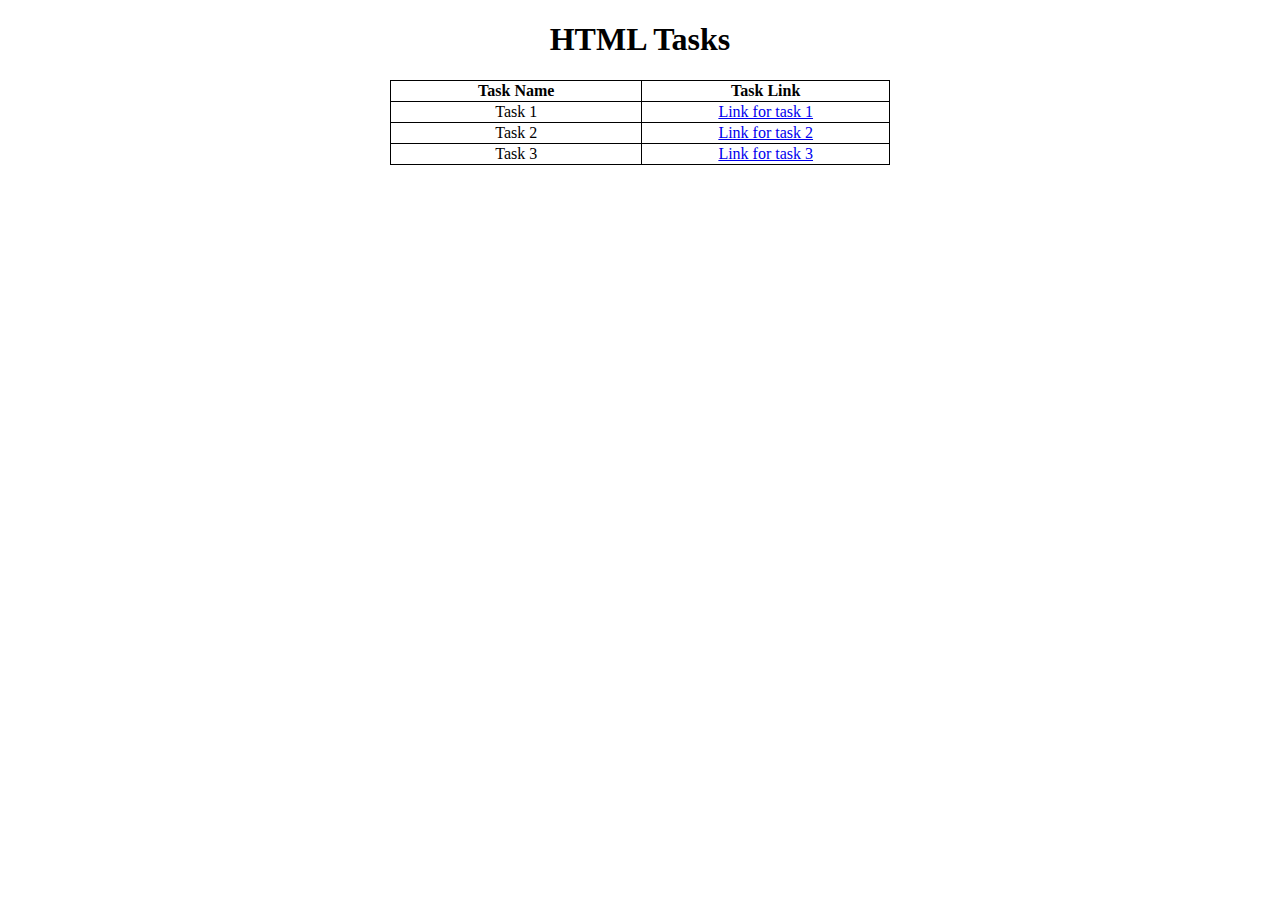
==== index.html @ 94f30a01 "Add files via upload" ====
<!DOCTYPE html>
<html lang="en">
  <head>
    <meta charset="UTF-8" />
    <meta name="viewport" content="width=device-width, initial-scale=1.0" />
    <title>Document</title>
    <style>
      h1 {
        text-align: center;
      }
      table,
      tr,
      td,
      th {
        border: 1px solid black;
        border-collapse: collapse;
        width: 500px;
        text-align: center;
      }
      table {
        margin-left: auto;
        margin-right: auto;
      }
    </style>
  </head>
  <body>
    <h1>HTML Tasks</h1>
    <table border="3">
      <tr>
        <th>Task Name</th>
        <th>Task Link</th>
      </tr>
      <tr>
        <td>Task 1</td>
        <td><a href="task1.html">Link for task 1</a></td>
      </tr>
      <tr>
        <td>Task 2</td>
        <td><a href="task2.html">Link for task 2</a></td>
      </tr>
      <tr>
        <td>Task 3</td>
        <td><a href="task3.html">Link for task 3</a></td>
      </tr>
    </table>
  </body>
</html>
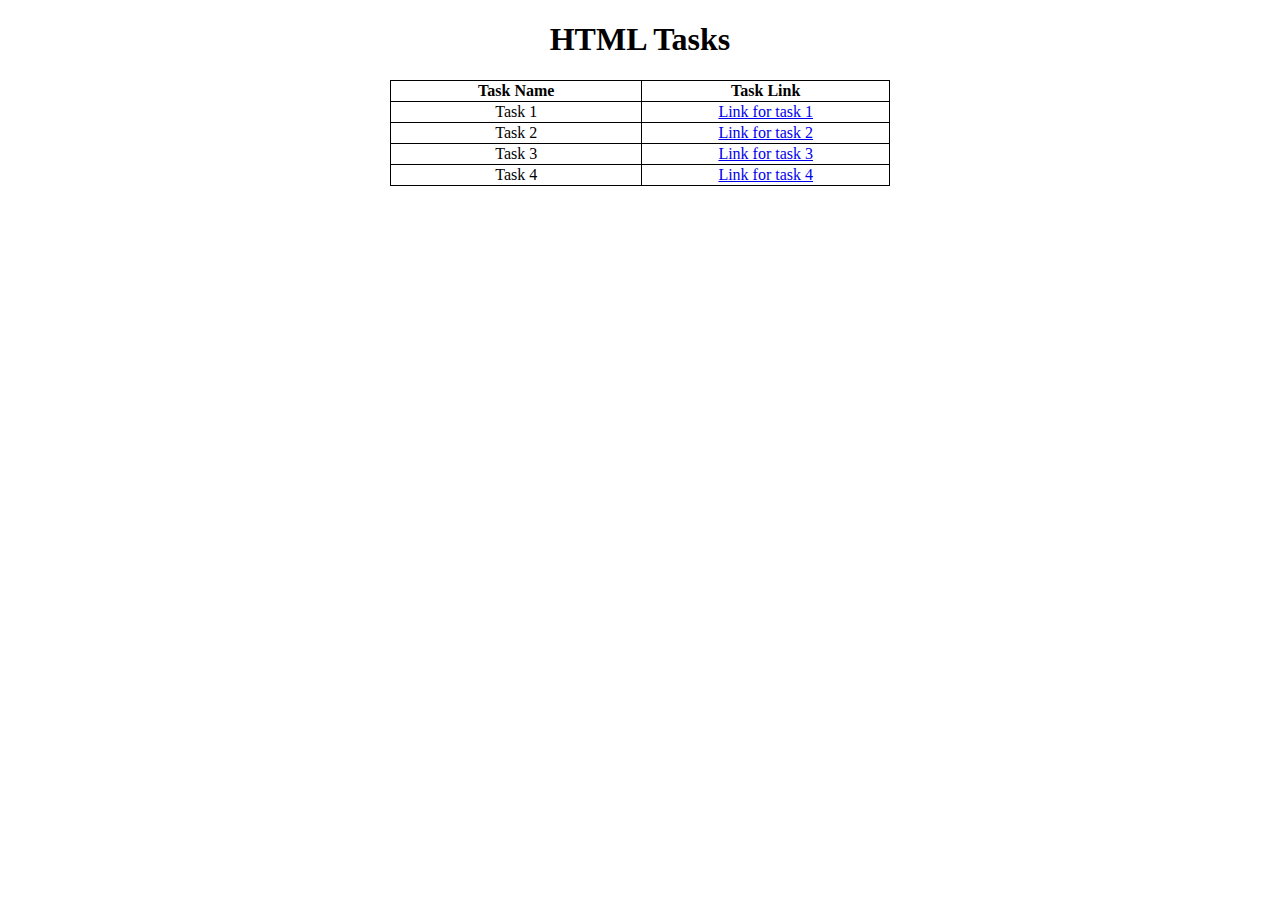
==== commit f947aae7: "Add files via upload" ====
--- a/index.html
+++ b/index.html
@@ -42,6 +42,10 @@
         <td>Task 3</td>
         <td><a href="task3.html">Link for task 3</a></td>
       </tr>
+      <tr>
+        <td>Task 4</td>
+        <td><a href="task4.html">Link for task 4</a></td>
+      </tr>
     </table>
   </body>
 </html>
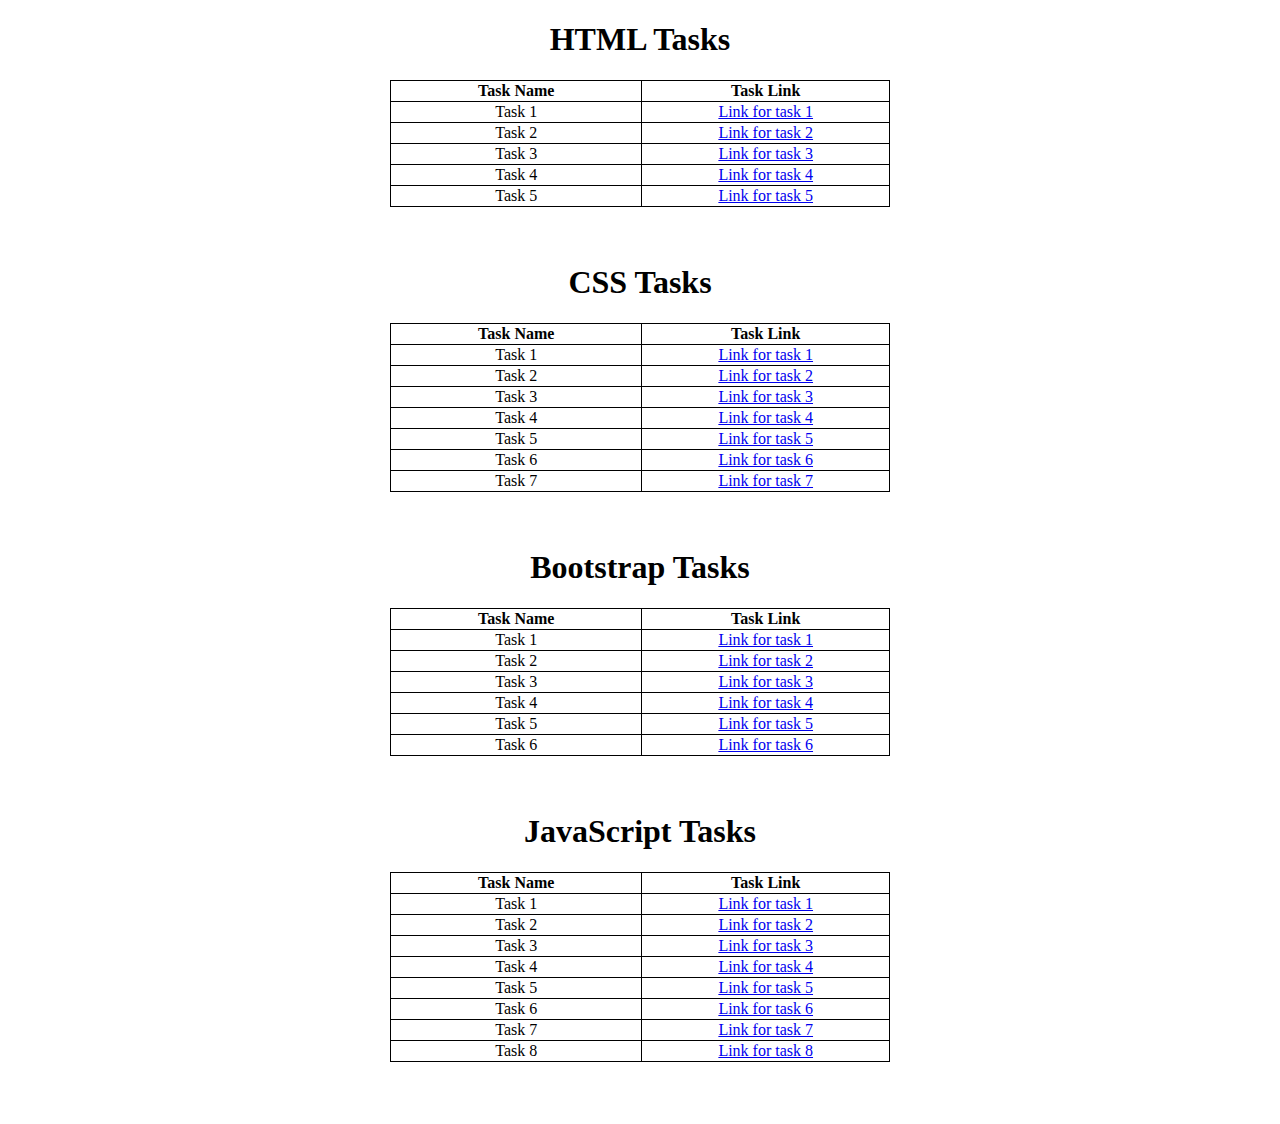
==== commit 163602db: "Update index.html" ====
--- a/index.html
+++ b/index.html
@@ -3,7 +3,7 @@
   <head>
     <meta charset="UTF-8" />
     <meta name="viewport" content="width=device-width, initial-scale=1.0" />
-    <title>Document</title>
+    <title>MERN TASKS</title>
     <style>
       h1 {
         text-align: center;
@@ -32,20 +32,134 @@
       </tr>
       <tr>
         <td>Task 1</td>
-        <td><a href="task1.html">Link for task 1</a></td>
+        <td><a href="Task1.html">Link for task 1</a></td>
       </tr>
       <tr>
         <td>Task 2</td>
-        <td><a href="task2.html">Link for task 2</a></td>
+        <td><a href="Task2.html">Link for task 2</a></td>
       </tr>
       <tr>
         <td>Task 3</td>
-        <td><a href="task3.html">Link for task 3</a></td>
+        <td><a href="Task3.html">Link for task 3</a></td>
       </tr>
       <tr>
         <td>Task 4</td>
-        <td><a href="task4.html">Link for task 4</a></td>
+        <td><a href="Task4.html">Link for task 4</a></td>
+      </tr>
+      <tr>
+        <td>Task 5</td>
+        <td><a href="Task5.html">Link for task 5</a></td>
       </tr>
     </table>
+    <br /><br />
+    <h1>CSS Tasks</h1>
+    <table border="3">
+      <tr>
+        <th>Task Name</th>
+        <th>Task Link</th>
+      </tr>
+      <tr>
+        <td>Task 1</td>
+        <td><a href="CSS_Tasks/c_task1.html">Link for task 1</a></td>
+      </tr>
+      <tr>
+        <td>Task 2</td>
+        <td><a href="CSS_Tasks/c_task2.html">Link for task 2</a></td>
+      </tr>
+      <tr>
+        <td>Task 3</td>
+        <td><a href="CSS_Tasks/c_task3.html">Link for task 3</a></td>
+      </tr>
+      <tr>
+        <td>Task 4</td>
+        <td><a href="CSS_Tasks/c_task4.html">Link for task 4</a></td>
+      </tr>
+      <tr>
+        <td>Task 5</td>
+        <td><a href="CSS_Tasks/c_task5.html">Link for task 5</a></td>
+      </tr>
+      <tr>
+        <td>Task 6</td>
+        <td><a href="CSS_Tasks/c_task6.html">Link for task 6</a></td>
+      </tr>
+      <tr>
+        <td>Task 7</td>
+        <td><a href="CSS_Tasks/c_task7.html">Link for task 7</a></td>
+      </tr>
+    </table>
+    <br /><br />
+    <h1>Bootstrap Tasks</h1>
+    <table border="3">
+      <tr>
+        <th>Task Name</th>
+        <th>Task Link</th>
+      </tr>
+      <tr>
+        <td>Task 1</td>
+        <td><a href="Boostrap_Tasks/b_task1.html">Link for task 1</a></td>
+      </tr>
+      <tr>
+        <td>Task 2</td>
+        <td><a href="Boostrap_Tasks/b_task2.html">Link for task 2</a></td>
+      </tr>
+      <tr>
+        <td>Task 3</td>
+        <td><a href="Boostrap_Tasks/b_task3.html">Link for task 3</a></td>
+      </tr>
+      <tr>
+        <td>Task 4</td>
+        <td><a href="Boostrap_Tasks/b_task4.html">Link for task 4</a></td>
+      </tr>
+      <tr>
+        <td>Task 5</td>
+        <td><a href="Boostrap_Tasks/b_task5.html">Link for task 5</a></td>
+      </tr>
+      <tr>
+        <td>Task 6</td>
+        <td><a href="Boostrap_Tasks/b_task6.html">Link for task 6</a></td>
+      </tr>
+    </table>
+
+    <br /><br />
+    <h1>JavaScript Tasks</h1>
+    <table border="3">
+      <tr>
+        <th>Task Name</th>
+        <th>Task Link</th>
+      </tr>
+      <tr>
+        <td>Task 1</td>
+        <td><a href="JavaScript_Tasks/j_task1.html">Link for task 1</a></td>
+      </tr>
+      <tr>
+        <td>Task 2</td>
+        <td><a href="JavaScript_Tasks/j_task2.html">Link for task 2</a></td>
+      </tr>
+      <tr>
+        <td>Task 3</td>
+        <td><a href="JavaScript_Tasks/j_task3.html">Link for task 3</a></td>
+      </tr>
+      <tr>
+        <td>Task 4</td>
+        <td><a href="JavaScript_Tasks/j_task4.html">Link for task 4</a></td>
+      </tr>
+      <tr>
+        <td>Task 5</td>
+        <td><a href="JavaScript_Tasks/j_task5.html">Link for task 5</a></td>
+      </tr>
+      <tr>
+        <td>Task 6</td>
+        <td><a href="JavaScript_Tasks/j_task6.html">Link for task 6</a></td>
+      </tr>
+      <tr>
+        <td>Task 7</td>
+        <td><a href="JavaScript_Tasks/j_task7.html">Link for task 7</a></td>
+      </tr>
+      <tr>
+        <td>Task 8</td>
+        <td><a href="JavaScript_Tasks/j_task8.html">Link for task 8</a></td>
+      </tr>
+    </table>
+    <br /><br /><br />
   </body>
 </html>
